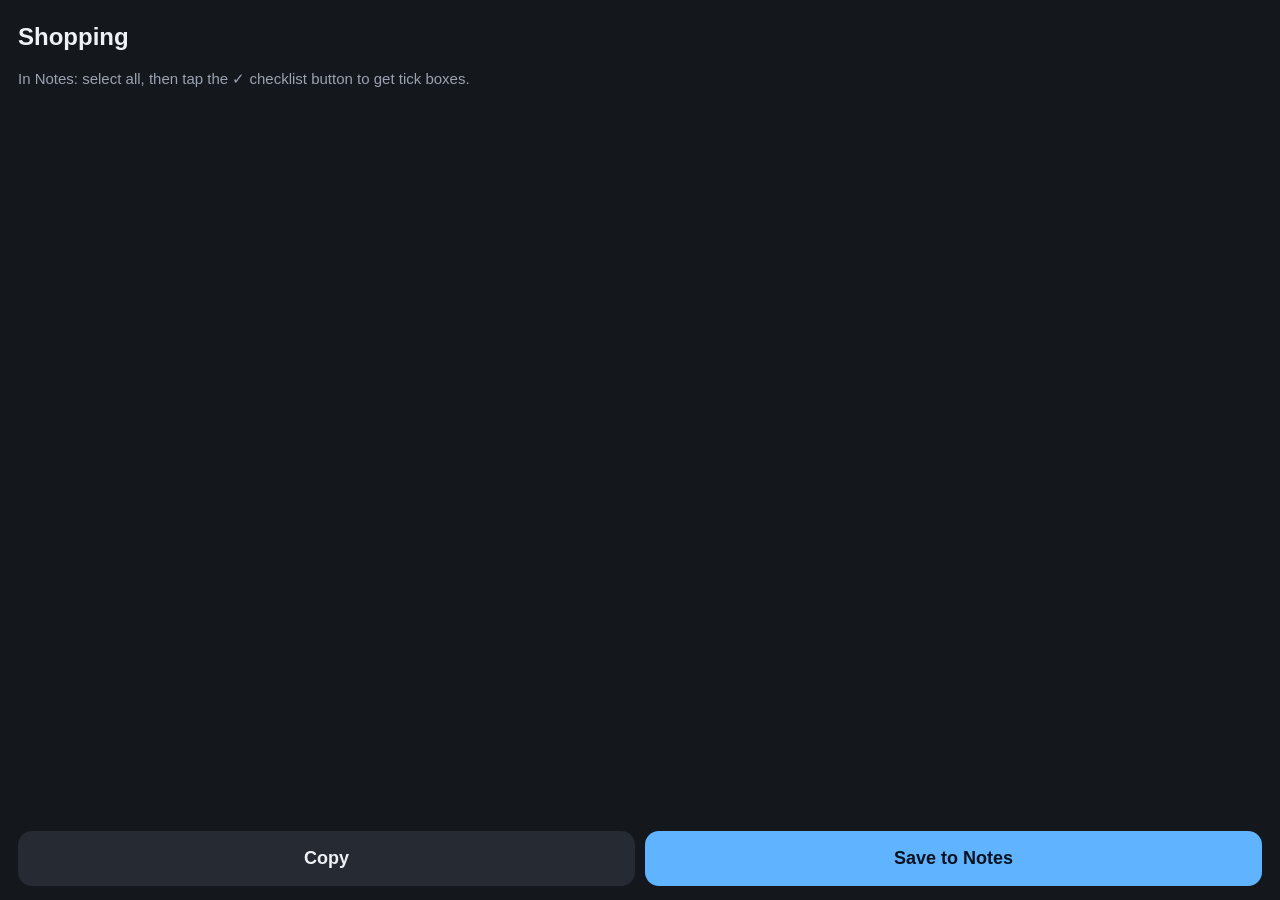
==== share.html @ d50c8a71 "Correct past chore stars (edit mode, week nav); send map route and shopping list to phone via QR Co-" ====
<!DOCTYPE html>
<html lang="en-GB"><head><meta charset="utf-8">
<meta name="viewport" content="width=device-width, initial-scale=1">
<title>Shopping list</title>
<style>
  body{margin:0;background:#14171c;color:#eef1f5;font:18px/1.4 -apple-system,BlinkMacSystemFont,sans-serif;padding:20px 18px 120px}
  h1{font-size:24px;margin:0 0 14px}
  li{list-style:none;padding:12px 14px;background:#1d2128;border-radius:12px;margin-bottom:8px}
  ul{padding:0;margin:0}
  .bar{position:fixed;left:0;right:0;bottom:0;padding:14px 18px calc(14px + env(safe-area-inset-bottom));background:#14171c;display:flex;gap:10px}
  button{flex:1;font:inherit;font-weight:600;padding:15px;border:0;border-radius:14px;background:#252a33;color:#eef1f5}
  button.p{background:#5fb3ff;color:#06121f}
  .tip{color:#9aa3b2;font-size:15px;margin-top:14px}
</style></head>
<body>
<!-- The list travels inside the link (#...), so it is never sent to or stored on any server. -->
<h1 id="t"></h1><ul id="l"></ul>
<p class="tip">In Notes: select all, then tap the ✓ checklist button to get tick boxes.</p>
<div class="bar"><button id="c">Copy</button><button id="s" class="p">Save to Notes</button></div>
<script>
  const lines = decodeURIComponent(location.hash.slice(1) || "").split("\n").filter(Boolean);
  const title = lines.shift() || "Shopping";
  document.getElementById("t").textContent = title;
  document.title = title;
  const ul = document.getElementById("l");
  lines.forEach((x) => { const li = document.createElement("li"); li.textContent = x; ul.appendChild(li); });
  const text = title + "\n" + lines.join("\n");
  document.getElementById("s").onclick = () => navigator.share ? navigator.share({ text }).catch(() => {}) : copy();
  const copy = () => navigator.clipboard.writeText(text).then(() => (document.getElementById("c").textContent = "Copied ✓"));
  document.getElementById("c").onclick = copy;
</script>
</body></html>
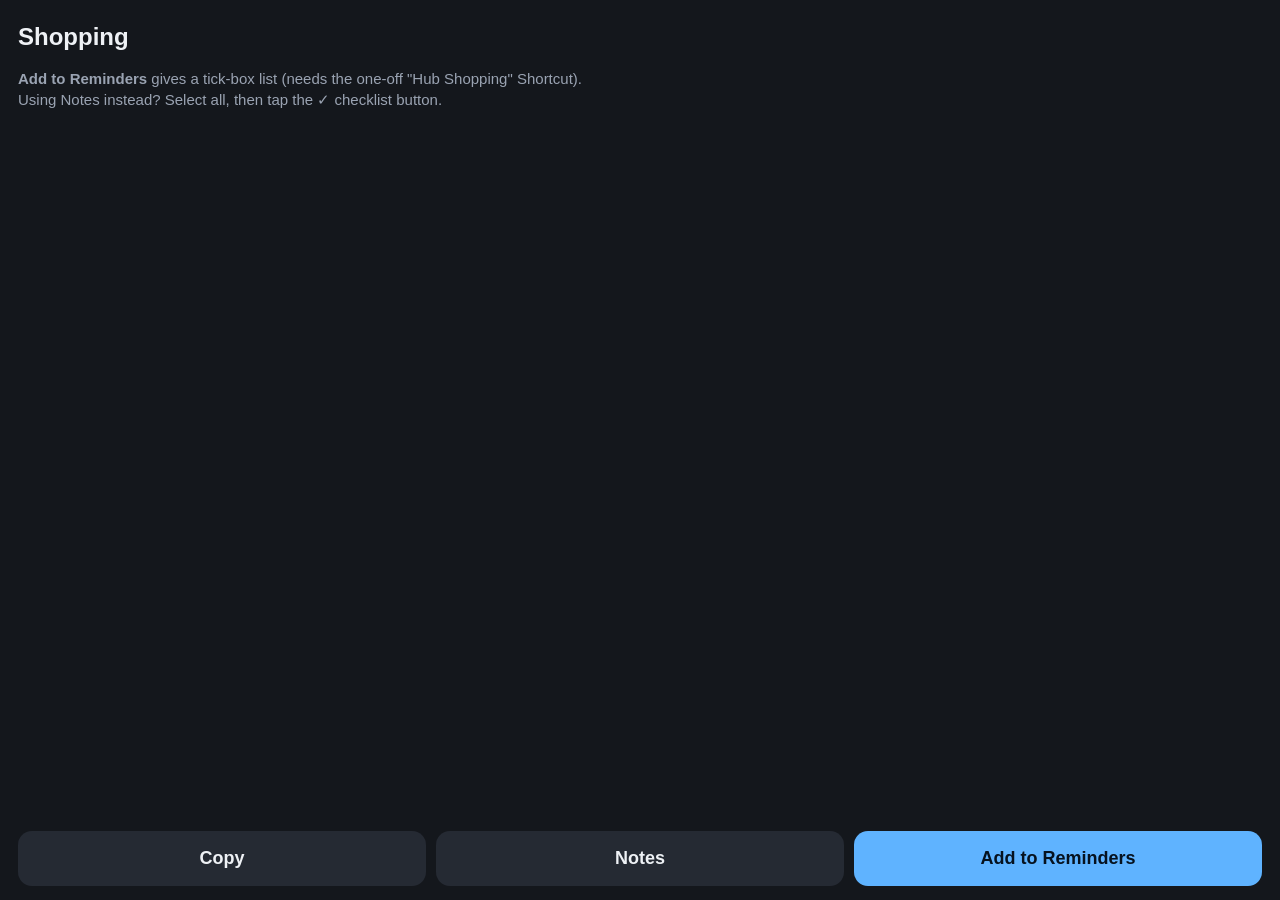
==== commit ae70d44f: "Tap-to-phone via NFC tag (go.html + handoff table); shopping list to Reminders via Shortcut Co-Autho" ====
--- a/share.html
+++ b/share.html
@@ -8,15 +8,15 @@
   li{list-style:none;padding:12px 14px;background:#1d2128;border-radius:12px;margin-bottom:8px}
   ul{padding:0;margin:0}
   .bar{position:fixed;left:0;right:0;bottom:0;padding:14px 18px calc(14px + env(safe-area-inset-bottom));background:#14171c;display:flex;gap:10px}
-  button{flex:1;font:inherit;font-weight:600;padding:15px;border:0;border-radius:14px;background:#252a33;color:#eef1f5}
+  button{flex:1;white-space:nowrap;font:inherit;font-weight:600;padding:15px;border:0;border-radius:14px;background:#252a33;color:#eef1f5}
   button.p{background:#5fb3ff;color:#06121f}
   .tip{color:#9aa3b2;font-size:15px;margin-top:14px}
 </style></head>
 <body>
 <!-- The list travels inside the link (#...), so it is never sent to or stored on any server. -->
 <h1 id="t"></h1><ul id="l"></ul>
-<p class="tip">In Notes: select all, then tap the ✓ checklist button to get tick boxes.</p>
-<div class="bar"><button id="c">Copy</button><button id="s" class="p">Save to Notes</button></div>
+<p class="tip"><b>Add to Reminders</b> gives a tick-box list (needs the one-off "Hub Shopping" Shortcut).<br>Using Notes instead? Select all, then tap the ✓ checklist button.</p>
+<div class="bar"><button id="c">Copy</button><button id="s">Notes</button><button id="r" class="p">Add to Reminders</button></div>
 <script>
   const lines = decodeURIComponent(location.hash.slice(1) || "").split("\n").filter(Boolean);
   const title = lines.shift() || "Shopping";
@@ -28,5 +28,8 @@
   document.getElementById("s").onclick = () => navigator.share ? navigator.share({ text }).catch(() => {}) : copy();
   const copy = () => navigator.clipboard.writeText(text).then(() => (document.getElementById("c").textContent = "Copied ✓"));
   document.getElementById("c").onclick = copy;
+  // Runs the "Hub Shopping" Shortcut, which adds each line to the Reminders list "Shopping"
+  document.getElementById("r").onclick = () =>
+    (location.href = "shortcuts://run-shortcut?name=" + encodeURIComponent("Hub Shopping") + "&input=text&text=" + encodeURIComponent(lines.join("\n")));
 </script>
 </body></html>
